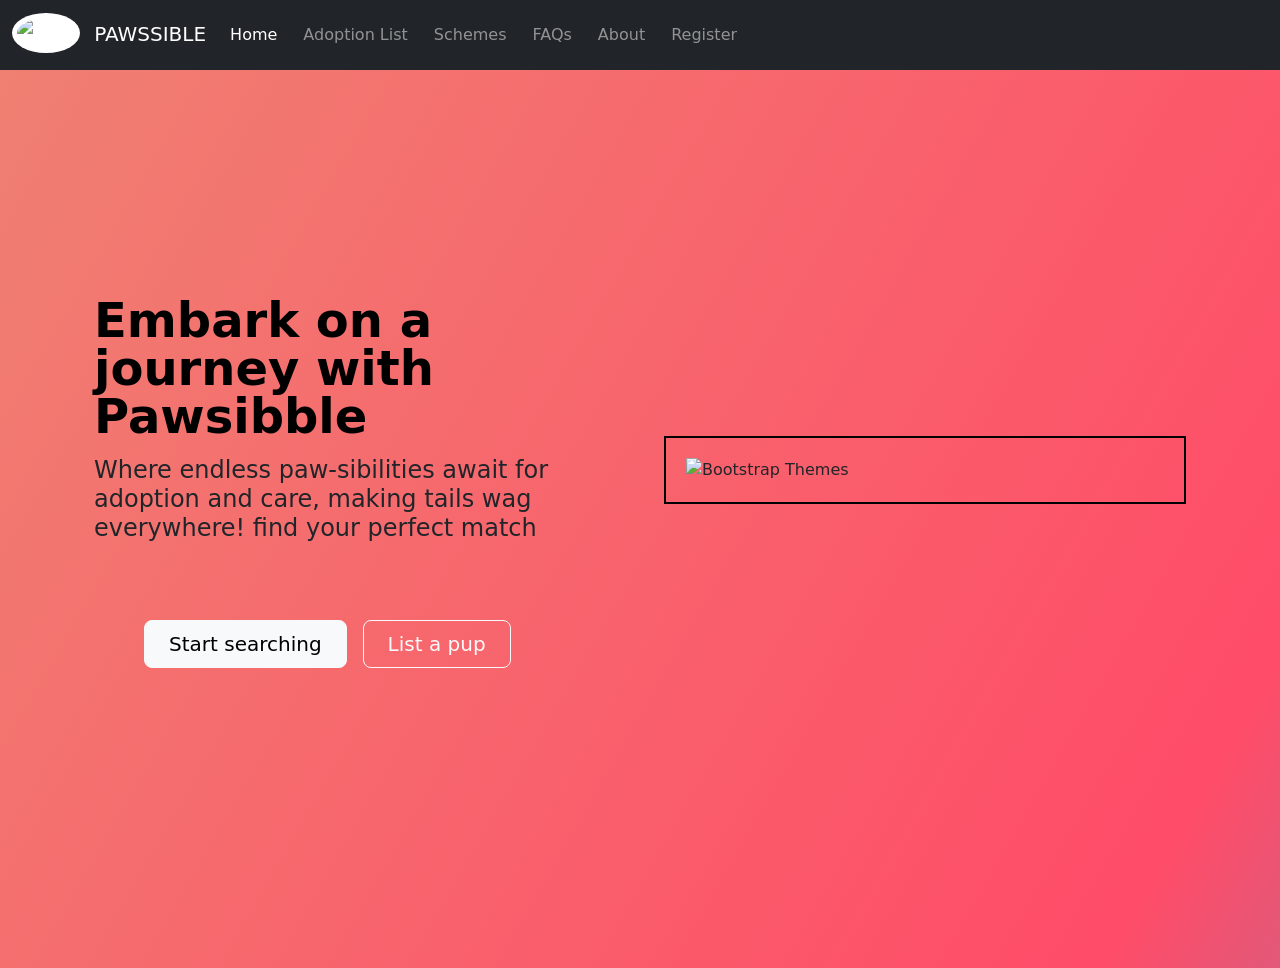
==== Frontend/index.html @ 5af3f180 "Backend ready" ====
<!DOCTYPE html>
<html lang="en">

<head>
  <meta charset="UTF-8">
  <meta name="viewport" content="width=device-width, initial-scale=1.0">
  <title>Pawssible - Home</title>
  <!-- Add your CSS and Bootstrap CDN link here -->
  <link href="https://maxcdn.bootstrapcdn.com/bootstrap/4.5.2/css/bootstrap.min.css" rel="stylesheet">
    <!-- Bootstrap JS and jQuery -->
    <script src="https://ajax.googleapis.com/ajax/libs/jquery/3.5.1/jquery.min.js"></script>
    <script src="https://cdnjs.cloudflare.com/ajax/libs/popper.js/1.16.0/umd/popper.min.js"></script>
    <script src="https://maxcdn.bootstrapcdn.com/bootstrap/4.5.2/js/bootstrap.min.js"></script>
  <link href="https://cdn.jsdelivr.net/npm/bootstrap@5.3.0/dist/css/bootstrap.min.css" rel="stylesheet"
    integrity="sha384-9ndCyUaIbzAi2FUVXJi0CjmCapSmO7SnpJef0486qhLnuZ2cdeRhO02iuK6FUUVM" crossorigin="anonymous">
  <link rel="stylesheet" href="./style.css">
</head>

<body>
  <header>
    
    <nav class="navbar navbar-expand-lg fixed-top navbar-dark bg-dark" aria-label="Main navigation">
      <div class="container-fluid">
        <a class="navbar-brand" href="#">
          <img src="./images/paw-icon.png" alt="Icon" class="mr-2 mb-1" width="30" height="30" style="background-color: white; padding: 5px; border-radius: 50%;">
        PAWSSIBLE
        </a>        
                <button class="navbar-toggler p-0 border-0" type="button" id="navbarSideCollapse" aria-label="Toggle navigation">
          <span class="navbar-toggler-icon"></span>
        </button>
    
        <div class="navbar-collapse offcanvas-collapse" id="navbarsExampleDefault">
          <ul class="navbar-nav me-auto mb-2 mb-lg-0">
            <li class="nav-item">
              <a class="nav-link active" aria-current="page" href="index.html">Home</a>
            </li>
            <li class="nav-item">
              <a class="nav-link" href="features.html">Adoption List</a>
            </li>
            <li class="nav-item">
              <a class="nav-link" href="pricing.html">Schemes</a>
            </li>
            <li class="nav-item">
              <a class="nav-link" href="faqs.html">FAQs</a>
            </li>
            <li class="nav-item">
              <a class="nav-link" href="about.html">About</a>
            </li>
            <li class="nav-item">
              <a class="nav-link" href="registration.html">Register</a>
            </li>
          </ul>
        </div>
      </div>
    </nav>
    
    
    
  </header>

  
  
  <!-- Header and navigation -->
  
  <section id="title" class="gradient-background">
    <div class="container ol-xxl-8 px-4 pt-5">
      <div class="row flex-lg-row-reverse align-items-center g-5 pt-5">
        <div class="col-10 col-sm-8 col-lg-6">
          <img src="./images/cutest-dog-breeds-jpg.jpg" class="d-block mx-lg-auto img-fluid border-padded" alt="Bootstrap Themes" height="200" loading="lazy" style="margin-bottom: 125px;">


        </div>
        <div class="col-lg-6">
          <h1 class="display-5 fw-bold text-body-emphasis lh-1 mb-3" style="padding-bottom: 0px; padding-top: 200px;">Embark on a journey with Pawsibble
          </h1>
          <h4 style="padding-bottom: 70px; text-align:start;">Where endless paw-sibilities await for adoption and care, making tails wag everywhere! 
            find your perfect match </h4>
          <div class="d-grid gap-2 d-md-flex justify-content-md-start" style="padding-bottom: 300px; padding-left: 50px;">
            <button type="button" id="searchBtn" class="btn btn-light btn-lg px-4 me-md-2" >
              Start searching
            </button>
            <button type="button" id="listBtn" class="btn btn-outline-light btn-lg px-4">
              List a pup
            </button>
          </div>
        </div>
      </div>
    </div>

  </section>
  <style>
    .border-padded {
      padding: 20px;
      border: 2px solid black;
      box-sizing: border-box; /* Include padding and border in the total width and height */
    }
  </style>
  

  <!-- Main content section -->
  
  <script src="https://cdn.jsdelivr.net/npm/bootstrap@5.3.0/dist/js/bootstrap.bundle.min.js"
    integrity="sha384-geWF76RCwLtnZ8qwWowPQNguL3RmwHVBC9FhGdlKrxdiJJigb/j/68SIy3Te4Bkz"
    crossorigin="anonymous"></script>
    <script>
      $(document).ready(function(){
          $('.navbar-toggler').on('click', function(){
              $('.navbar-collapse').collapse('toggle');
          });

          $('.navbar-nav>li>a').on('click', function(){
              $('.navbar-collapse').collapse('hide');
          });

          $(document).on('click', function(e) {
              if (!$(e.target).closest('.navbar-collapse').length && !$(e.target).is('.navbar-toggler')) {
                  $('.navbar-collapse').collapse('hide');
              }
          });
      });

      // Function to redirect to features page
    function redirectToFeatures() {
      window.location.href = 'features.html'; // Replace 'features-page.html' with your actual features page URL
    }

    // Function to redirect to FAQs page
    function redirectToFAQs() {
      window.location.href = 'faqs.html'; // Replace 'faqs-page.html' with your actual FAQs page URL
    }

    // Add click event listeners to the buttons
    document.getElementById('searchBtn').addEventListener('click', redirectToFeatures);
    document.getElementById('listBtn').addEventListener('click', redirectToFAQs);
  </script>
  
</body>

</html>
---- Frontend/style.css ----
.gradient-background {
  background: linear-gradient(300deg, #00bfff, #ff4c68, #ef8172);
  background-size: 180% 180%;
  animation: gradient-animation 18s ease infinite;
}

@keyframes gradient-animation {
  0% {
    background-position: 0% 50%;
  }
  50% {
    background-position: 100% 50%;
  }
  100% {
    background-position: 0% 50%;
  }
}

.icon-square {
  width: 3rem;
  height: 3rem;
  border-radius: 0.75rem;
}

.profile-img {
  height: 100px;
  border-radius: 50%;
}

#features{
  margin-top: 5%;

}
.Dogyy{
  border-radius: 50%;
  height: 100px;
}

  


nav {
  background-color: #343a40;
  color: #343a40;
  padding: 10px;
}

nav ul {
  list-style-type: none;
  margin: 0;
  padding: 0;
}

nav ul li {
  display: inline;
  margin-right: 10px;
}

.card {
  margin-top: 30px;
}

.card-header {
  font-size: 1.5rem;
}

.btn-primary {
  background-color: #007bff;
  border-color: #007bff;
}

.btn-primary:hover {
  background-color: #0056b3;
  border-color: #0056b3;
}

/* Base styles for the navigation bar */
nav ul {
  list-style-type: none;
  margin: 0;
  padding: 0;
  overflow: hidden;
   /* Whitish professional color */
}

nav li {
  float: left;
}

nav li a {
  display: block;
  color: #343a40; /* Text color */
  text-align: center;
  padding: 14px 16px;
  text-decoration: none;
}
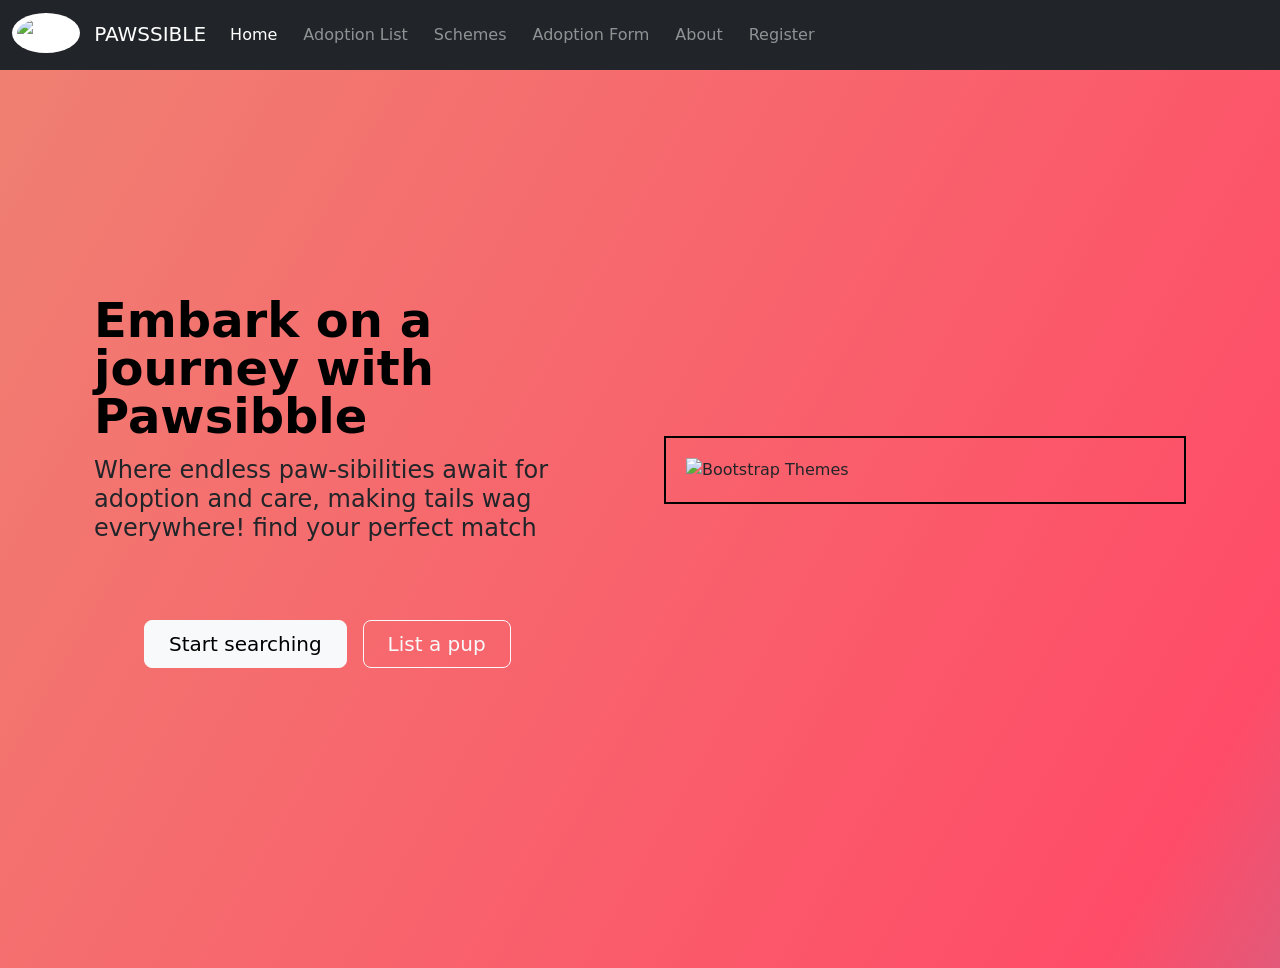
==== commit da080001: "Add files via upload" ====
--- a/Frontend/index.html
+++ b/Frontend/index.html
@@ -35,13 +35,13 @@
               <a class="nav-link active" aria-current="page" href="index.html">Home</a>
             </li>
             <li class="nav-item">
-              <a class="nav-link" href="features.html">Adoption List</a>
+              <a class="nav-link" href="list.html">Adoption List</a>
             </li>
             <li class="nav-item">
               <a class="nav-link" href="pricing.html">Schemes</a>
             </li>
             <li class="nav-item">
-              <a class="nav-link" href="faqs.html">FAQs</a>
+              <a class="nav-link" href="adoption.html">Adoption Form</a>
             </li>
             <li class="nav-item">
               <a class="nav-link" href="about.html">About</a>
@@ -121,12 +121,12 @@
 
       // Function to redirect to features page
     function redirectToFeatures() {
-      window.location.href = 'features.html'; // Replace 'features-page.html' with your actual features page URL
+      window.location.href = 'list.html'; // Replace 'features-page.html' with your actual features page URL
     }
 
     // Function to redirect to FAQs page
     function redirectToFAQs() {
-      window.location.href = 'faqs.html'; // Replace 'faqs-page.html' with your actual FAQs page URL
+      window.location.href = 'adoption.html'; // Replace 'faqs-page.html' with your actual FAQs page URL
     }
 
     // Add click event listeners to the buttons
